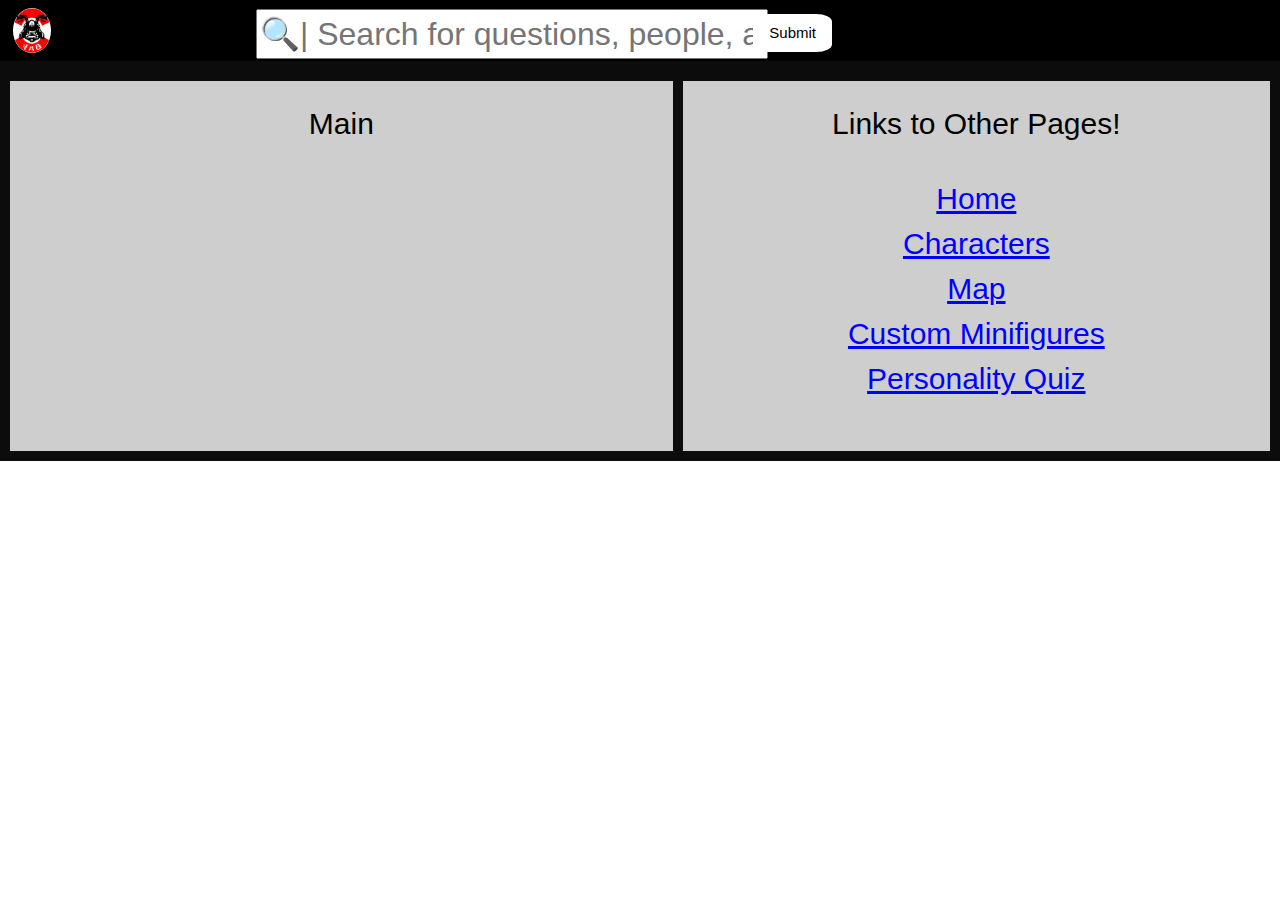
==== blog.html @ c21bf5d4 "blog page" ====
<!DOCTYPE html>
<html>
   <head>
    <title></title>
    <meta charset="UTF-8">
    <meta name="viewport" content="width=device-width, initial-scale=1">
    <link rel="stylesheet" href="https://www.w3schools.com/w3css/4/w3.css">
    <link rel="stylesheet" href="styles/styles.css">
    <script type="text/javascript" src="scripts/sidebar.js"></script>
   </head> 

   <body>
        <div class="w3-row w3-padding w3-black">
            <div class="w3-col s3"><img src="images/SOG.png" height="5%" width="3%" id="BlogLeftLogo">
                <!-- <p>.</p> -->.<br><br>
            </div>
            <div class="w3-col s3">
                <script>
 
                    // Here the value is stored in new variable x 
                    function myFunction() {
                        var term,myWindow;
                        term=document.getElementById('question').value;
                        myWindow = window.open("http://www.google.com?query="+term,"_blank")
                    }
                </script>
                <form onclick="document.getElementById('question').value = ''"  target="_blank">
                <input type="text" id="question" name="Name" placeholder="🔍| Search for questions, people, and topics..."  >
                <p><button class="w3-button" onclick="myFunction();" type="submit" id="submissionBlog" style="color:black; font: inherit;">Submit</button></p>
            </form>
            </div>
          </div>

          <div class="grid-container">
            <!-- <div class="item1">
                <div class="w3-col s3">
                    <img src="images/SOG.png" height="10%" width="7%" id="BlogLeftLogo">
                <p></br></p>
                </div>
            <div class="w3-col s3">
                <input type="text" id="question" name="Name" placeholder="🔍| Search for questions, people, and topics..."  >
            </div>
        </div> -->
            <div class="item2">
                <div>

                        Links to Other Pages!                    
                    
                    <p id ="blueLink">
                        <a href = "index.html" target = _blank > Home </a>
                        <br>
                        <a href = "characters.html" target = _blank > Characters </a>
                        <br>
                        <a href = "" target = _blank > Map </a>
                        <br>
                        <a href = "" target = _blank > Custom Minifigures </a>
                        <br>
                        <a href = "quiz.html" target = _blank > Personality Quiz </a>

                    </p>

                </div>
            </div>
            <div class="item3">
                Main
                <br>
            </div>  
          </div>

   </body>



</html>
---- styles/styles.css ----
body, html {
    height: 100%;
    font-family: "Inconsolata", sans-serif;
}

.bgimg {
  background-position: center;
  background-size: cover;
  background-image: url("../images/homewall.jpg");
  min-height: 75%;
}

.menu {
  display: none;
}


@font-face {
  font-family: 'Ninjago';
  src: url('https://www.fontsaddict.com/fontface/ninjago.ttf');
}

#logo{
    background-color: white;
    position:absolute;
    right:1%;
    top:20%;
    border-radius: 100%;
}


.sidebar {
  height: 100%;
  width: 0;
  position: fixed;
  z-index: 1;
  top: 0;
  left: 0;
  background-color: #111;
  overflow-x: hidden;
  transition: 0.5s;
  padding-top: 60px;
}

.sidebar a {
  padding: 8px 8px 8px 32px;
  text-decoration: none;
  font-size: 25px;
  color: #818181;
  display: block;
  transition: 0.3s;
}

.sidebar a:hover {
  color: #f1f1f1;
}

.sidebar .closebtn {
  position: absolute;
  top: 0;
  right: 25px;
  font-size: 36px;
  margin-left: 50px;
}

.openbtn {
  font-size: 20px;
  cursor: pointer;
  background-color: #111;
  color: white;
  padding: 10px 15px;
  border: none;
}

.openbtn:hover {
  background-color: #444;
}

#main {
  transition: margin-left .5s;
  padding: 16px;
}

/* On smaller screens, where height is less than 450px, change the style of the sidenav (less padding and a smaller font size) */
@media screen and (max-height: 450px) {
  .sidebar {padding-top: 15px;}
  .sidebar a {font-size: 18px;}
}

#NinjagoSign{
  left : 50%;
  top: 400px;
}

#question{
  width: 40%;
  height:50px;
  position:absolute;
  left: 20%;
  top:1%;
  font-size: xx-large;
  /* text-align: center; */
}


#BlogLeftLogo{
  background-color: white;
  border-radius: 100%;
  position: absolute;
  left: 1%

}

.grid-container {
  display: grid;
  grid-template-columns: auto auto auto;
  background-color: #0c0c0c;
  padding: 10px;
}

.grid-item {
  background-color: rgba(255, 255, 255, 0.8);
  border: 1px solid rgba(0, 0, 0, 0.8);
  padding: 20px;
  font-size: 30px;
  text-align: center;
}

.item1 { grid-area: header;}
.item2 { grid-area: side; }
.item3 { grid-area: main; }


.grid-container {
  display: grid;
  grid-template-areas:
    'header header header header header header'
    'main main main main side side'
    'main main main main side side';
  gap: 10px;
  padding: 10px;
}

.grid-container > div {
  background-color: rgba(255, 255, 255, 0.8);
  text-align: center;
  padding: 20px 0;
  font-size: 30px;
}

#topLeftBlogGrid{
  font-size: 10px;
  position:absolute;
  left: 10px;
}

#blueLink{
  color:blue;
}

#submissionBlog{
  background-color: white;
  position:absolute;
  right: 35%;
  top:1.5%;
  border-radius:20%;
  style:"color=black";
}
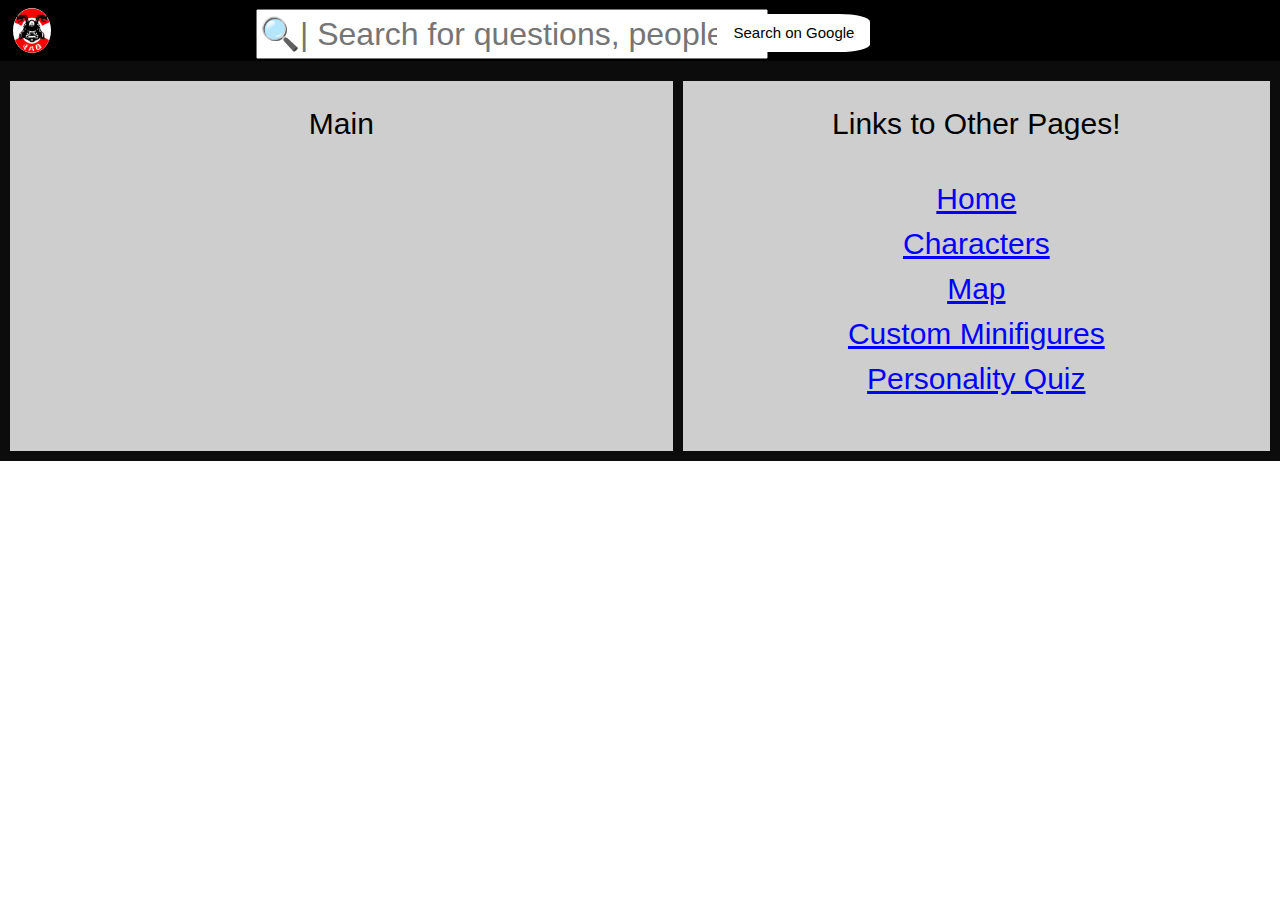
==== commit b435b9c3: "blog page changes" ====
--- a/blog.html
+++ b/blog.html
@@ -18,15 +18,15 @@
                 <script>
  
                     // Here the value is stored in new variable x 
-                    function myFunction() {
+                    function openGoogle() {
                         var term,myWindow;
                         term=document.getElementById('question').value;
-                        myWindow = window.open("http://www.google.com?query="+term,"_blank")
+                        myWindow = window.open("http://www.google.com?search?q="+term,"_blank")
                     }
                 </script>
                 <form onclick="document.getElementById('question').value = ''"  target="_blank">
                 <input type="text" id="question" name="Name" placeholder="🔍| Search for questions, people, and topics..."  >
-                <p><button class="w3-button" onclick="myFunction();" type="submit" id="submissionBlog" style="color:black; font: inherit;">Submit</button></p>
+                <p><button class="w3-button" onclick="openGoogle();" type="submit" id="submissionBlog" style="color:black; font: inherit;">Search on Google</button></p>
             </form>
             </div>
           </div>
--- a/styles/styles.css
+++ b/styles/styles.css
@@ -161,8 +161,7 @@
 #submissionBlog{
   background-color: white;
   position:absolute;
-  right: 35%;
+  right: 32%;
   top:1.5%;
   border-radius:20%;
-  style:"color=black";
 }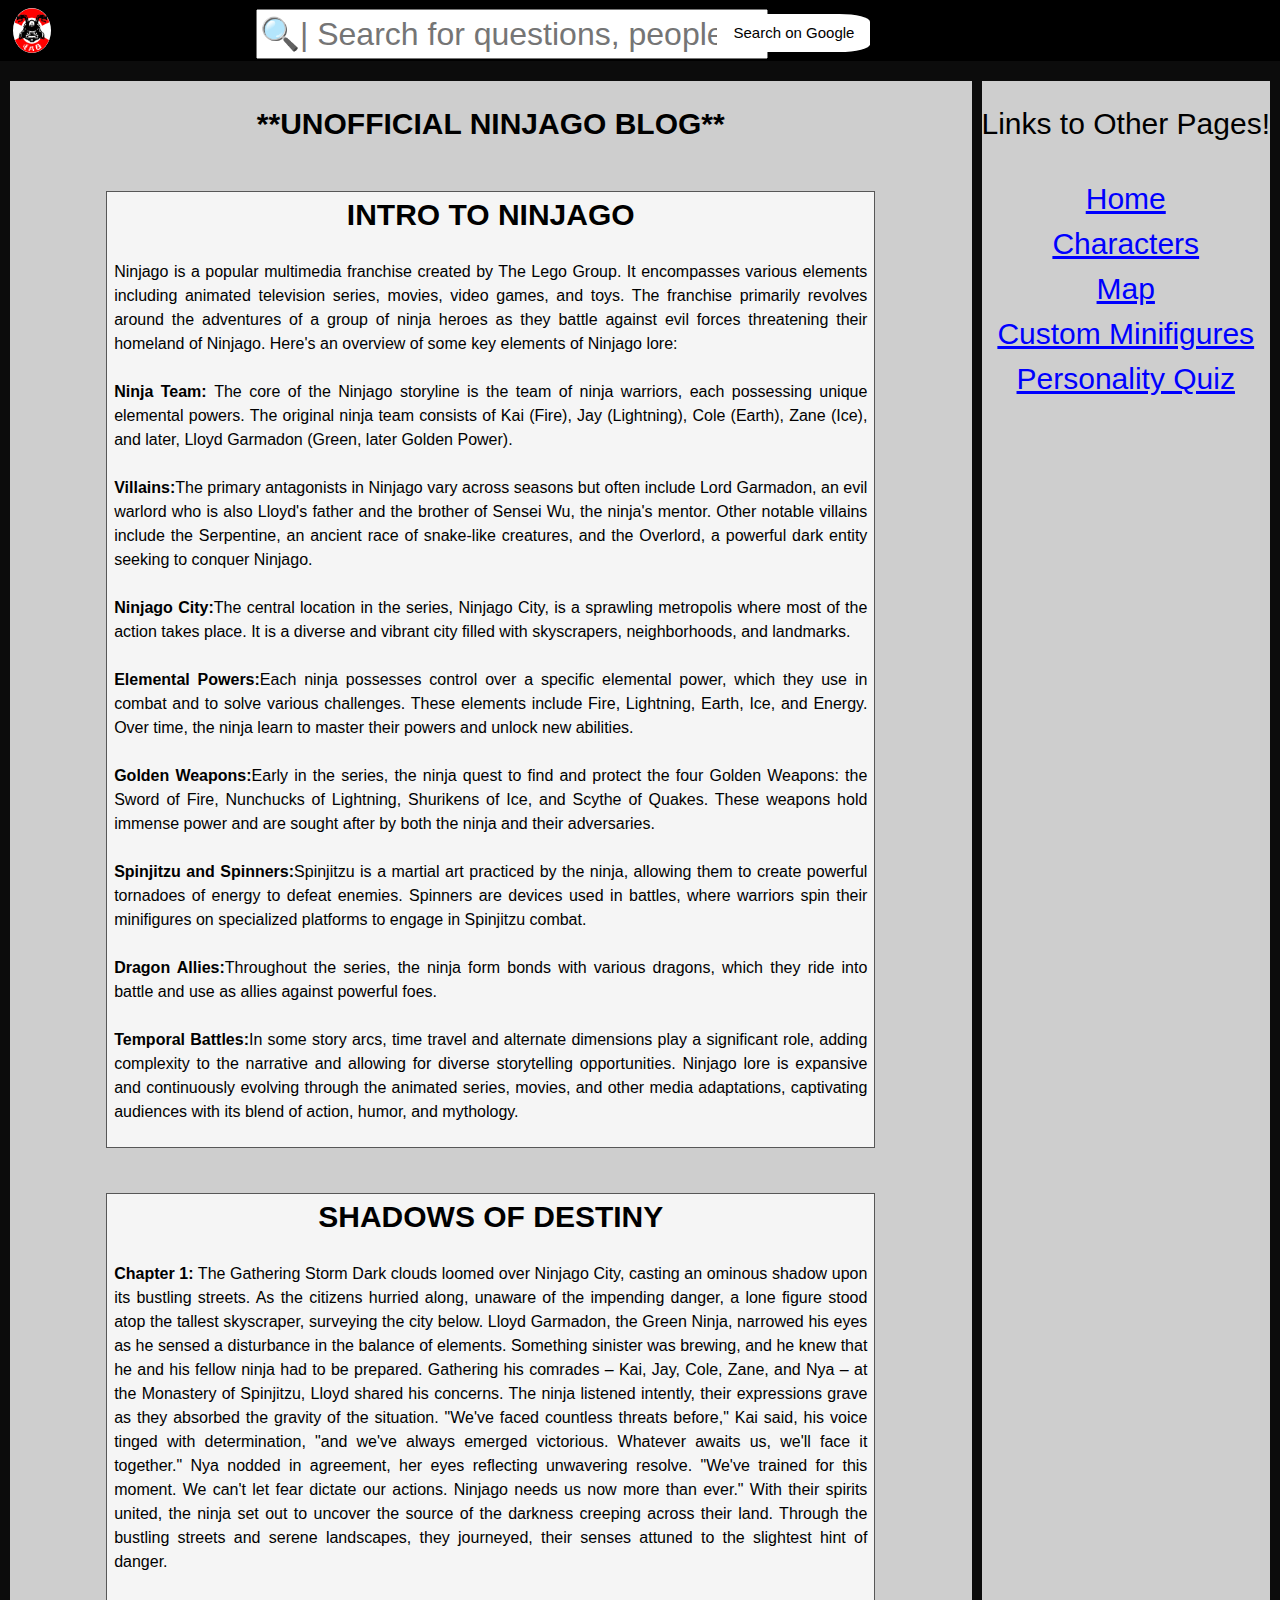
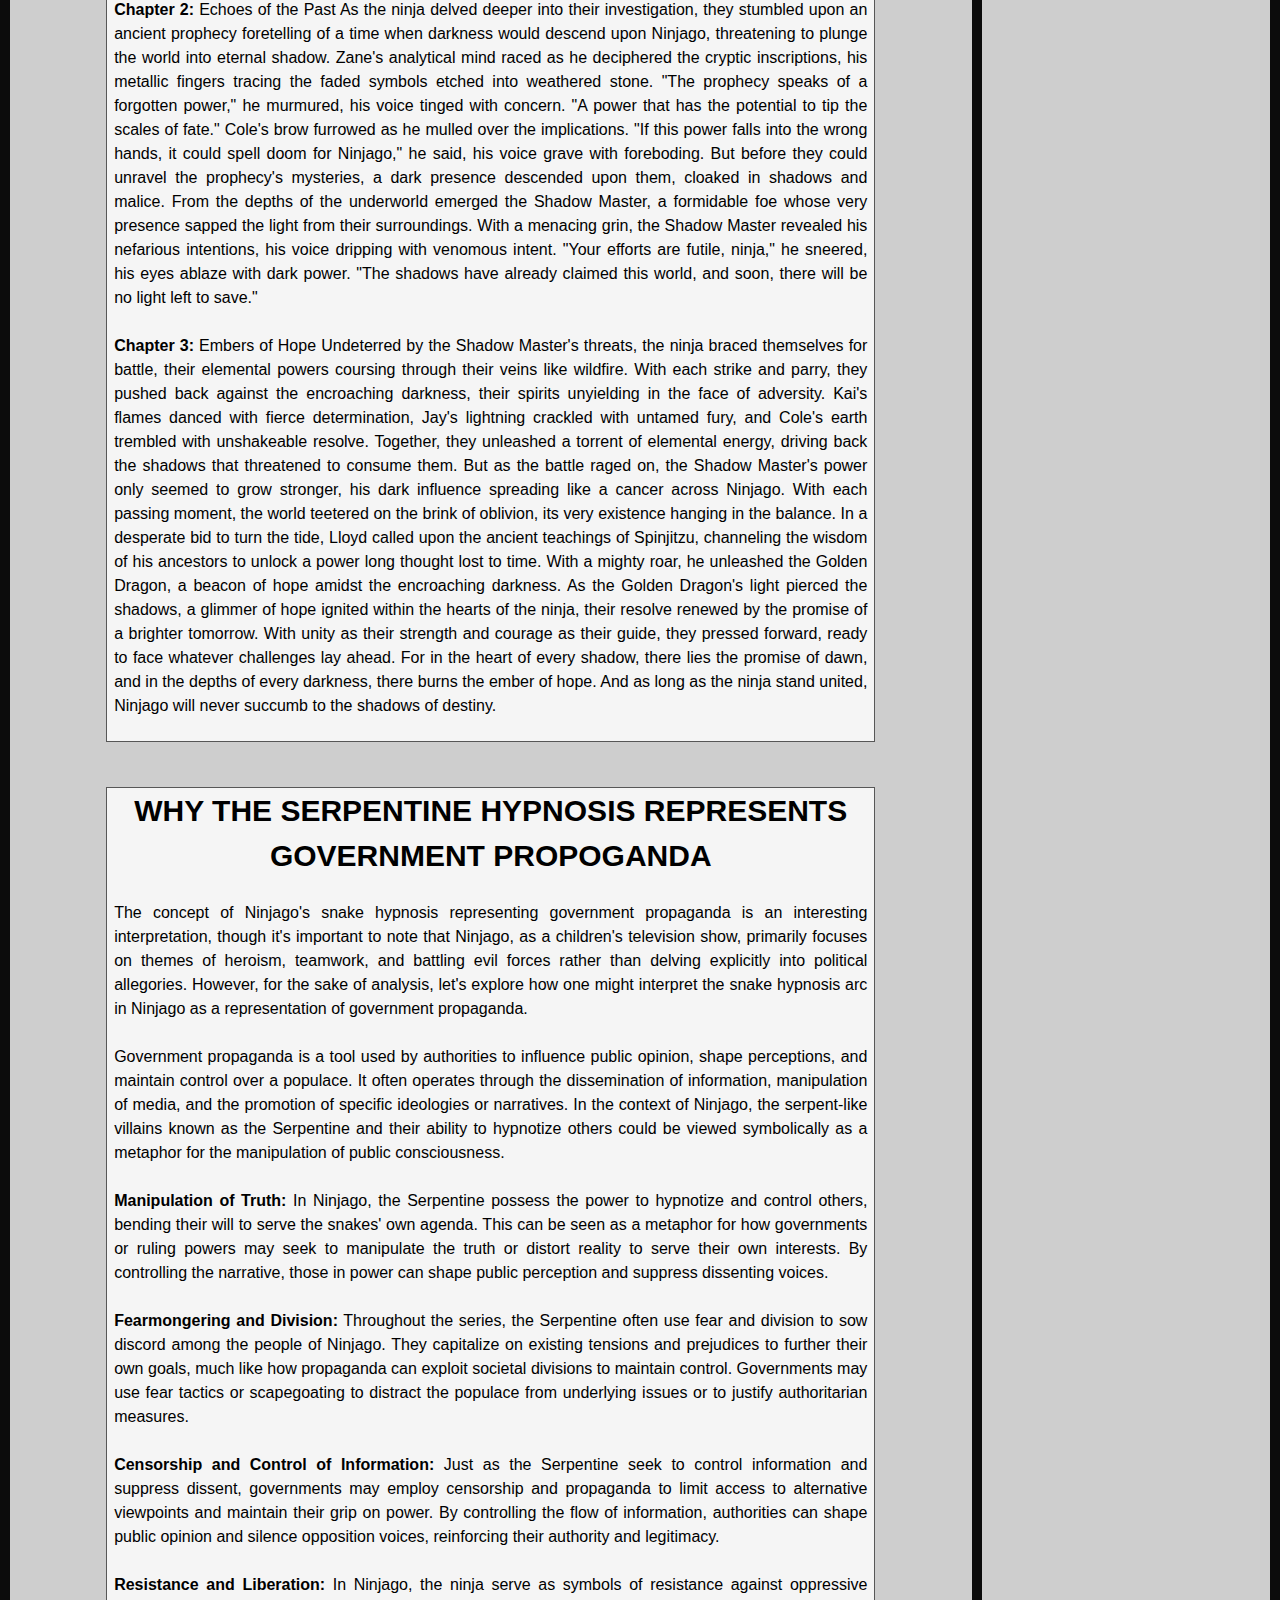
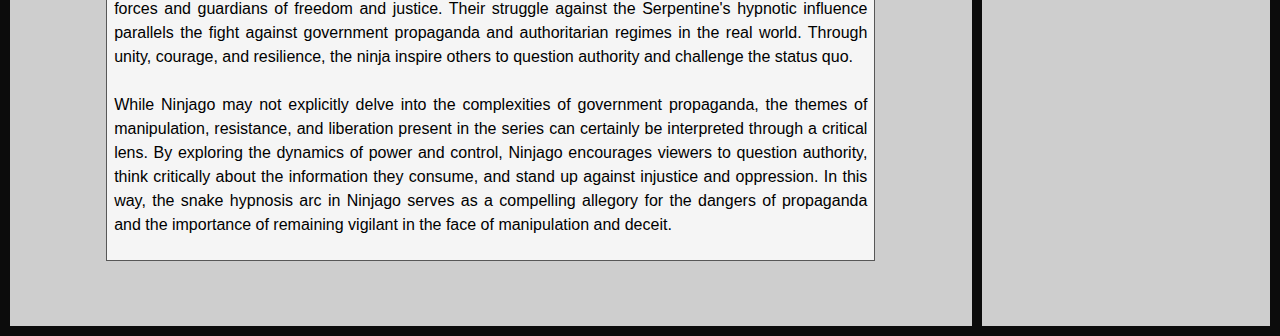
==== commit 55fb05d3: "more blog stuff" ====
--- a/blog.html
+++ b/blog.html
@@ -62,8 +62,108 @@
                 </div>
             </div>
             <div class="item3">
-                Main
+                <span>
+                    <b>**UNOFFICIAL NINJAGO BLOG**</b>
+                </span>
                 <br>
+                <br>
+                <center>
+                    <div id="area">
+                        <b text-align=center>INTRO TO NINJAGO</b>
+                        <br>
+                        <p text-align="justify" class="bodyTextBlog">
+
+                            Ninjago is a popular multimedia franchise created by The Lego Group. It encompasses various elements including animated television series, movies, video games, and toys. The franchise primarily revolves around the adventures of a group of ninja heroes as they battle against evil forces threatening their homeland of Ninjago. Here's an overview of some key elements of Ninjago lore:
+<br><br><b>Ninja Team: </b>The core of the Ninjago storyline is the team of ninja warriors, each possessing unique elemental powers. The original ninja team consists of Kai (Fire), Jay (Lightning), Cole (Earth), Zane (Ice), and later, Lloyd Garmadon (Green, later Golden Power).
+
+<br><br><b>Villains:</b>The primary antagonists in Ninjago vary across seasons but often include Lord Garmadon, an evil warlord who is also Lloyd's father and the brother of Sensei Wu, the ninja's mentor. Other notable villains include the Serpentine, an ancient race of snake-like creatures, and the Overlord, a powerful dark entity seeking to conquer Ninjago.
+
+<br><br><b>Ninjago City:</b>The central location in the series, Ninjago City, is a sprawling metropolis where most of the action takes place. It is a diverse and vibrant city filled with skyscrapers, neighborhoods, and landmarks.
+
+<br><br><b>Elemental Powers:</b>Each ninja possesses control over a specific elemental power, which they use in combat and to solve various challenges. These elements include Fire, Lightning, Earth, Ice, and Energy. Over time, the ninja learn to master their powers and unlock new abilities.
+
+<br><br><b>Golden Weapons:</b>Early in the series, the ninja quest to find and protect the four Golden Weapons: the Sword of Fire, Nunchucks of Lightning, Shurikens of Ice, and Scythe of Quakes. These weapons hold immense power and are sought after by both the ninja and their adversaries.
+
+<br><br><b>Spinjitzu and Spinners:</b>Spinjitzu is a martial art practiced by the ninja, allowing them to create powerful tornadoes of energy to defeat enemies. Spinners are devices used in battles, where warriors spin their minifigures on specialized platforms to engage in Spinjitzu combat.
+
+<br><br><b>Dragon Allies:</b>Throughout the series, the ninja form bonds with various dragons, which they ride into battle and use as allies against powerful foes.
+
+<br><br><b>Temporal Battles:</b>In some story arcs, time travel and alternate dimensions play a significant role, adding complexity to the narrative and allowing for diverse storytelling opportunities.
+
+Ninjago lore is expansive and continuously evolving through the animated series, movies, and other media adaptations, captivating audiences with its blend of action, humor, and mythology.
+                        </p>
+                        </div>
+                        
+                        <br>
+                        <div id="area">
+                        <b text-align=center>SHADOWS OF DESTINY</b>
+                        <br>
+                        <p class="bodyTextBlog">
+                            <b>Chapter 1:</b> The Gathering Storm
+
+Dark clouds loomed over Ninjago City, casting an ominous shadow upon its bustling streets. As the citizens hurried along, unaware of the impending danger, a lone figure stood atop the tallest skyscraper, surveying the city below.
+
+Lloyd Garmadon, the Green Ninja, narrowed his eyes as he sensed a disturbance in the balance of elements. Something sinister was brewing, and he knew that he and his fellow ninja had to be prepared.
+
+Gathering his comrades – Kai, Jay, Cole, Zane, and Nya – at the Monastery of Spinjitzu, Lloyd shared his concerns. The ninja listened intently, their expressions grave as they absorbed the gravity of the situation.
+
+"We've faced countless threats before," Kai said, his voice tinged with determination, "and we've always emerged victorious. Whatever awaits us, we'll face it together."
+
+Nya nodded in agreement, her eyes reflecting unwavering resolve. "We've trained for this moment. We can't let fear dictate our actions. Ninjago needs us now more than ever."
+
+With their spirits united, the ninja set out to uncover the source of the darkness creeping across their land. Through the bustling streets and serene landscapes, they journeyed, their senses attuned to the slightest hint of danger.
+
+<br><br><b>Chapter 2:</b> Echoes of the Past
+
+As the ninja delved deeper into their investigation, they stumbled upon an ancient prophecy foretelling of a time when darkness would descend upon Ninjago, threatening to plunge the world into eternal shadow.
+
+Zane's analytical mind raced as he deciphered the cryptic inscriptions, his metallic fingers tracing the faded symbols etched into weathered stone. "The prophecy speaks of a forgotten power," he murmured, his voice tinged with concern. "A power that has the potential to tip the scales of fate."
+
+Cole's brow furrowed as he mulled over the implications. "If this power falls into the wrong hands, it could spell doom for Ninjago," he said, his voice grave with foreboding.
+
+But before they could unravel the prophecy's mysteries, a dark presence descended upon them, cloaked in shadows and malice. From the depths of the underworld emerged the Shadow Master, a formidable foe whose very presence sapped the light from their surroundings.
+
+With a menacing grin, the Shadow Master revealed his nefarious intentions, his voice dripping with venomous intent. "Your efforts are futile, ninja," he sneered, his eyes ablaze with dark power. "The shadows have already claimed this world, and soon, there will be no light left to save."
+
+<br><br><b>Chapter 3:</b> Embers of Hope
+
+Undeterred by the Shadow Master's threats, the ninja braced themselves for battle, their elemental powers coursing through their veins like wildfire. With each strike and parry, they pushed back against the encroaching darkness, their spirits unyielding in the face of adversity.
+
+Kai's flames danced with fierce determination, Jay's lightning crackled with untamed fury, and Cole's earth trembled with unshakeable resolve. Together, they unleashed a torrent of elemental energy, driving back the shadows that threatened to consume them.
+
+But as the battle raged on, the Shadow Master's power only seemed to grow stronger, his dark influence spreading like a cancer across Ninjago. With each passing moment, the world teetered on the brink of oblivion, its very existence hanging in the balance.
+
+In a desperate bid to turn the tide, Lloyd called upon the ancient teachings of Spinjitzu, channeling the wisdom of his ancestors to unlock a power long thought lost to time. With a mighty roar, he unleashed the Golden Dragon, a beacon of hope amidst the encroaching darkness.
+
+As the Golden Dragon's light pierced the shadows, a glimmer of hope ignited within the hearts of the ninja, their resolve renewed by the promise of a brighter tomorrow. With unity as their strength and courage as their guide, they pressed forward, ready to face whatever challenges lay ahead.
+
+For in the heart of every shadow, there lies the promise of dawn, and in the depths of every darkness, there burns the ember of hope. And as long as the ninja stand united, Ninjago will never succumb to the shadows of destiny.
+                        </p>
+
+                                            </div>
+                        <br>
+                        <div id="area">
+                        <b text-align=center>WHY THE SERPENTINE HYPNOSIS REPRESENTS GOVERNMENT PROPOGANDA</b>
+                        <br>
+                        <p class="bodyTextBlog">
+                            The concept of Ninjago's snake hypnosis representing government propaganda is an interesting interpretation, though it's important to note that Ninjago, as a children's television show, primarily focuses on themes of heroism, teamwork, and battling evil forces rather than delving explicitly into political allegories. However, for the sake of analysis, let's explore how one might interpret the snake hypnosis arc in Ninjago as a representation of government propaganda.
+
+<br><br>Government propaganda is a tool used by authorities to influence public opinion, shape perceptions, and maintain control over a populace. It often operates through the dissemination of information, manipulation of media, and the promotion of specific ideologies or narratives. In the context of Ninjago, the serpent-like villains known as the Serpentine and their ability to hypnotize others could be viewed symbolically as a metaphor for the manipulation of public consciousness.
+
+<br><br><b>Manipulation of Truth:</b> In Ninjago, the Serpentine possess the power to hypnotize and control others, bending their will to serve the snakes' own agenda. This can be seen as a metaphor for how governments or ruling powers may seek to manipulate the truth or distort reality to serve their own interests. By controlling the narrative, those in power can shape public perception and suppress dissenting voices.
+
+<br><br><b>Fearmongering and Division:</b> Throughout the series, the Serpentine often use fear and division to sow discord among the people of Ninjago. They capitalize on existing tensions and prejudices to further their own goals, much like how propaganda can exploit societal divisions to maintain control. Governments may use fear tactics or scapegoating to distract the populace from underlying issues or to justify authoritarian measures.
+
+<br><br><b>Censorship and Control of Information:</b> Just as the Serpentine seek to control information and suppress dissent, governments may employ censorship and propaganda to limit access to alternative viewpoints and maintain their grip on power. By controlling the flow of information, authorities can shape public opinion and silence opposition voices, reinforcing their authority and legitimacy.
+
+<br><br><b>Resistance and Liberation:</b> In Ninjago, the ninja serve as symbols of resistance against oppressive forces and guardians of freedom and justice. Their struggle against the Serpentine's hypnotic influence parallels the fight against government propaganda and authoritarian regimes in the real world. Through unity, courage, and resilience, the ninja inspire others to question authority and challenge the status quo.
+
+<br><br>While Ninjago may not explicitly delve into the complexities of government propaganda, the themes of manipulation, resistance, and liberation present in the series can certainly be interpreted through a critical lens. By exploring the dynamics of power and control, Ninjago encourages viewers to question authority, think critically about the information they consume, and stand up against injustice and oppression. In this way, the snake hypnosis arc in Ninjago serves as a compelling allegory for the dangers of propaganda and the importance of remaining vigilant in the face of manipulation and deceit.
+                        </p>
+                </center>
+                
+                <br>
+
             </div>  
           </div>
 
--- a/styles/styles.css
+++ b/styles/styles.css
@@ -135,8 +135,8 @@
   display: grid;
   grid-template-areas:
     'header header header header header header'
-    'main main main main side side'
-    'main main main main side side';
+    'main main main main main side'
+    'main main main main main side';
   gap: 10px;
   padding: 10px;
 }
@@ -164,4 +164,20 @@
   right: 32%;
   top:1.5%;
   border-radius:20%;
-}+}
+
+#area {
+  width: 80%;
+  height: 100%;
+  border: 1px solid #575757;
+  background-color: rgba(255, 255, 255, 0.8);
+
+  orientation: fixed;
+  left:100px;
+}
+
+.bodyTextBlog{
+  font-size: 16px;
+  text-align: justify;
+  padding:7px;
+}
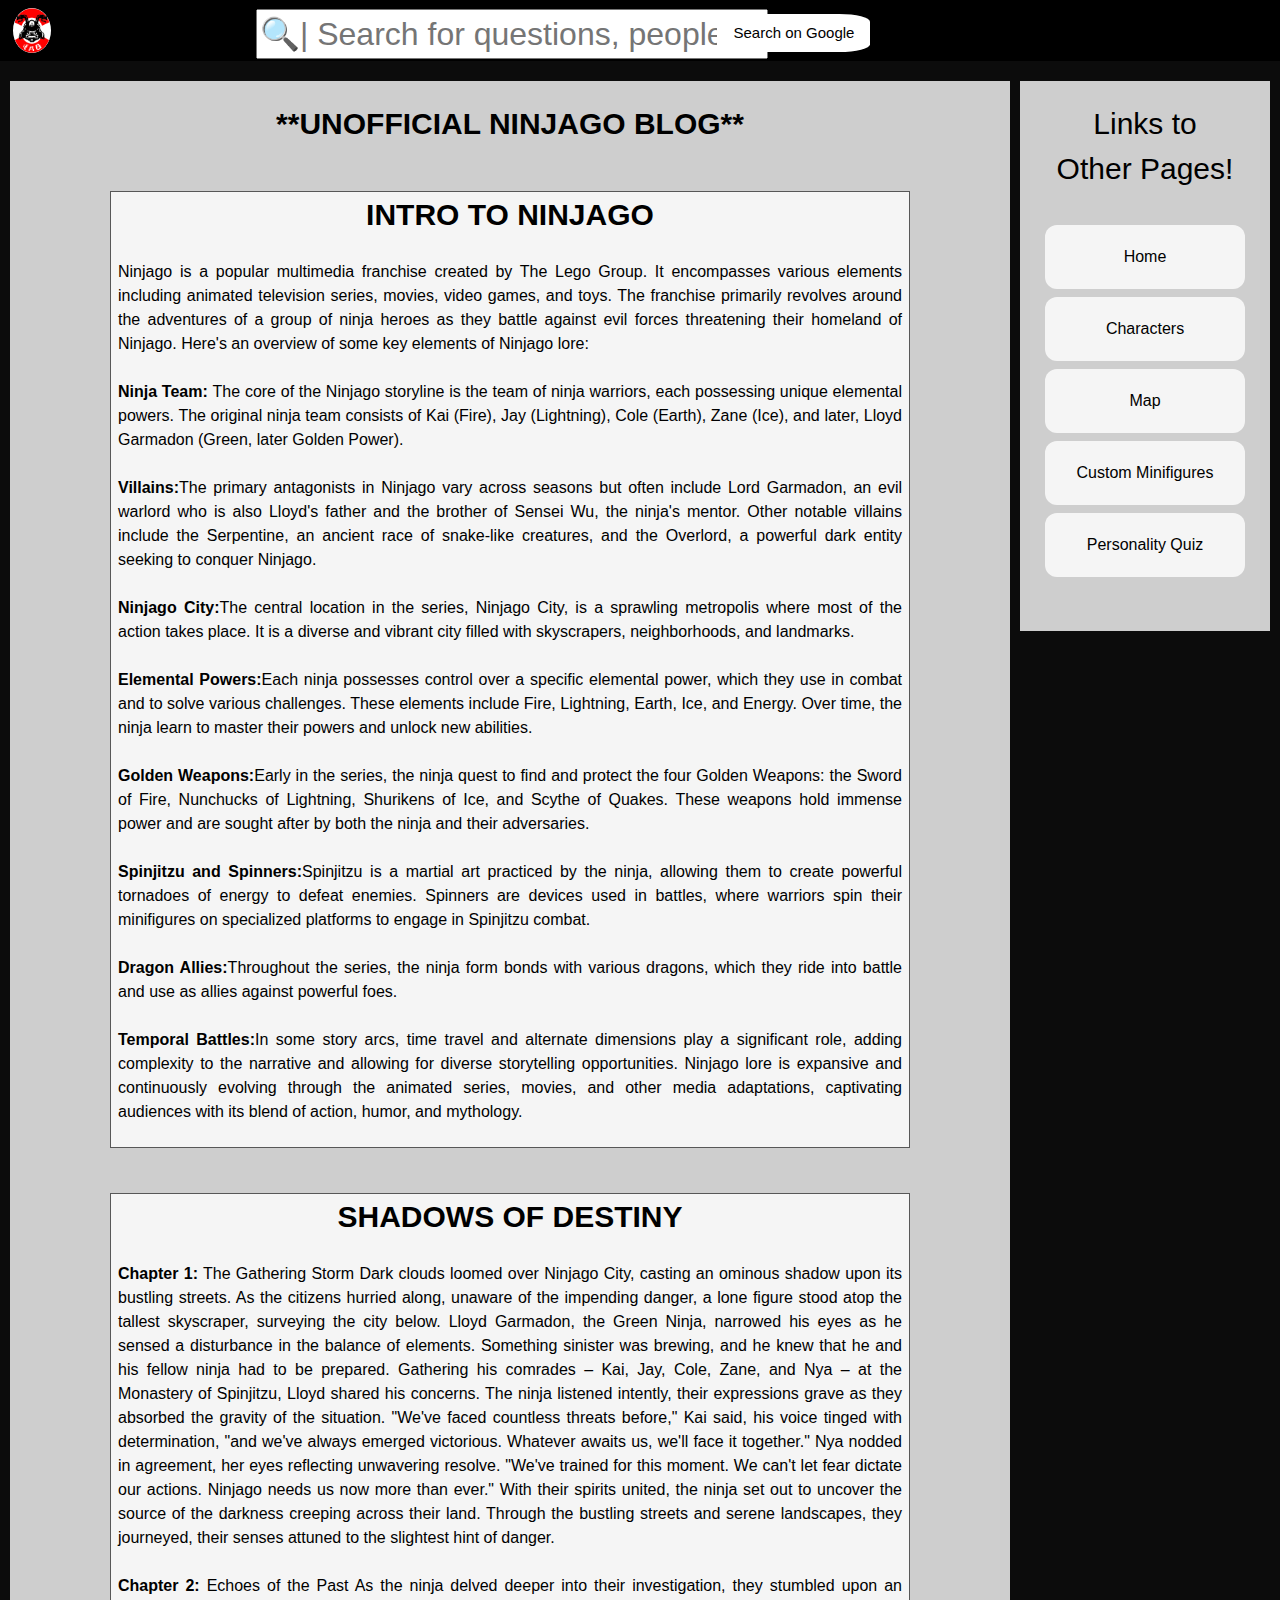
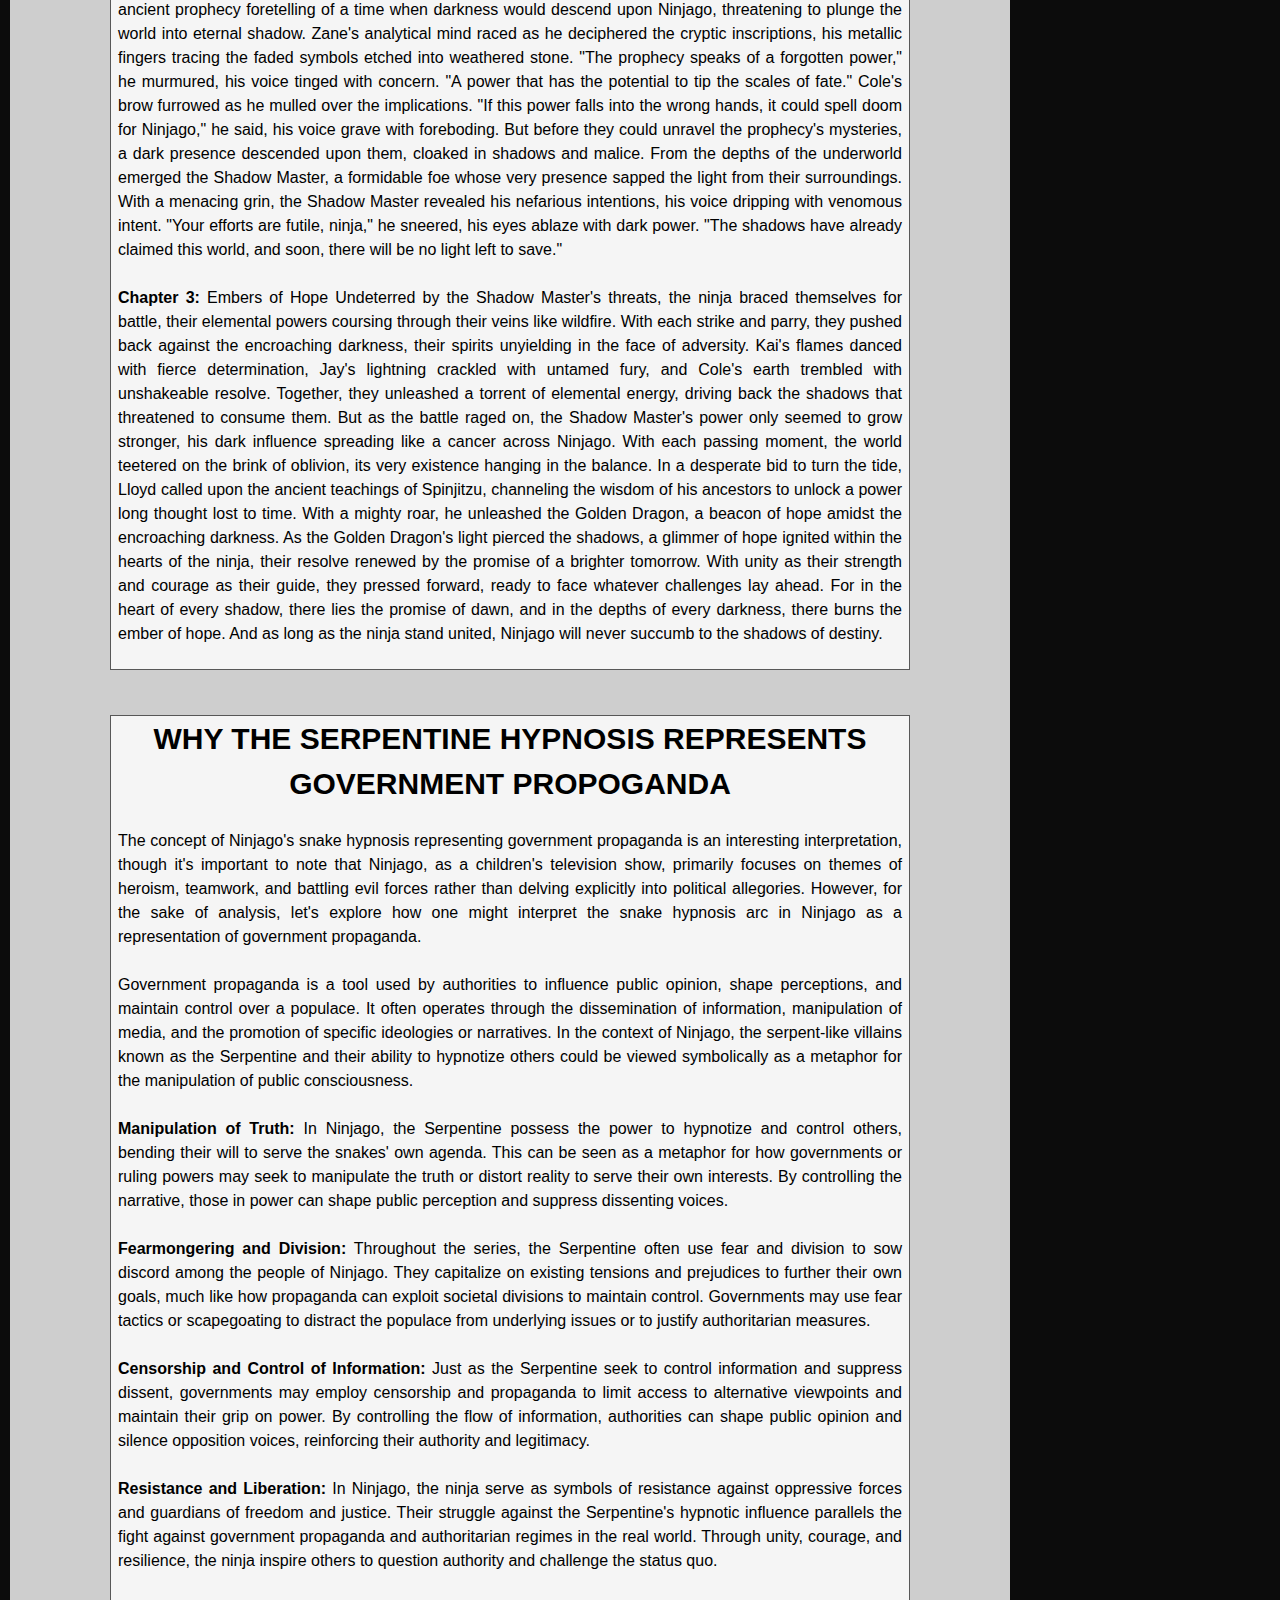
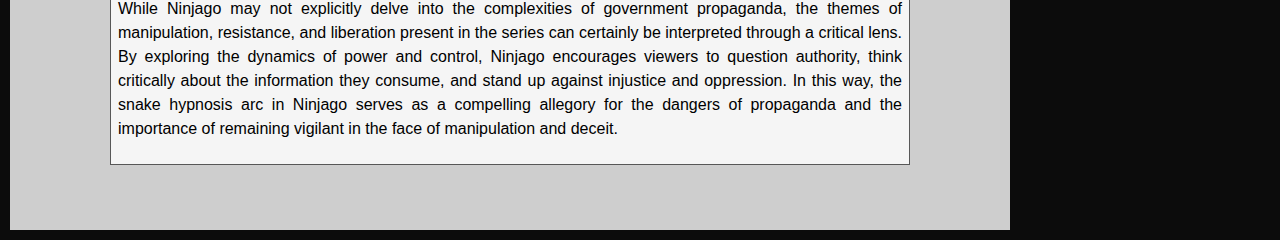
==== commit 3d411fe3: "blog stuff v3" ====
--- a/blog.html
+++ b/blog.html
@@ -44,19 +44,29 @@
             <div class="item2">
                 <div>
 
-                        Links to Other Pages!                    
+                        Links to <br>Other Pages!                    
                     
                     <p id ="blueLink">
-                        <a href = "index.html" target = _blank > Home </a>
+                        <a href="index.html">
+                            <button class = "circleButton"> Home </button>
+                        </a>
                         <br>
-                        <a href = "characters.html" target = _blank > Characters </a>
+                        <a href="characters.html">
+                            <button class = "circleButton"> Characters </button>
+                        </a>
                         <br>
-                        <a href = "" target = _blank > Map </a>
+                        <a href=".html">
+                            <button class = "circleButton"> Map </button>
+                        </a>
                         <br>
-                        <a href = "" target = _blank > Custom Minifigures </a>
+                        <a href=".html">
+                            <button class = "circleButton"> Custom Minifigures </button>
+                        </a>
                         <br>
-                        <a href = "quiz.html" target = _blank > Personality Quiz </a>
-
+                        <a href="quiz.html">
+                            <button class = "circleButton"> Personality Quiz </button>
+                        </a>
+                        <br>
                     </p>
 
                 </div>
--- a/styles/styles.css
+++ b/styles/styles.css
@@ -127,7 +127,10 @@
 }
 
 .item1 { grid-area: header;}
-.item2 { grid-area: side; }
+.item2 { grid-area: side; 
+        height:550px;
+        padding: 5px;
+      width:250px}
 .item3 { grid-area: main; }
 
 
@@ -181,3 +184,21 @@
   text-align: justify;
   padding:7px;
 }
+
+.circleButton{
+  background-color: rgba(255, 255, 255, 0.8); /* Green */
+  border: none;
+  color: rgb(0, 0, 0);
+  padding: 20px;
+  text-align: center;
+  text-decoration: none;
+  display: inline-block;
+  font-size: 16px;
+  margin: 4px 2px;
+  cursor: pointer;
+  border-radius: 12px;
+  width:200px;
+}
+
+.circleButton:hover{background-color: rgba(166, 166, 166, 0.8);
+transform:scale(1.25);}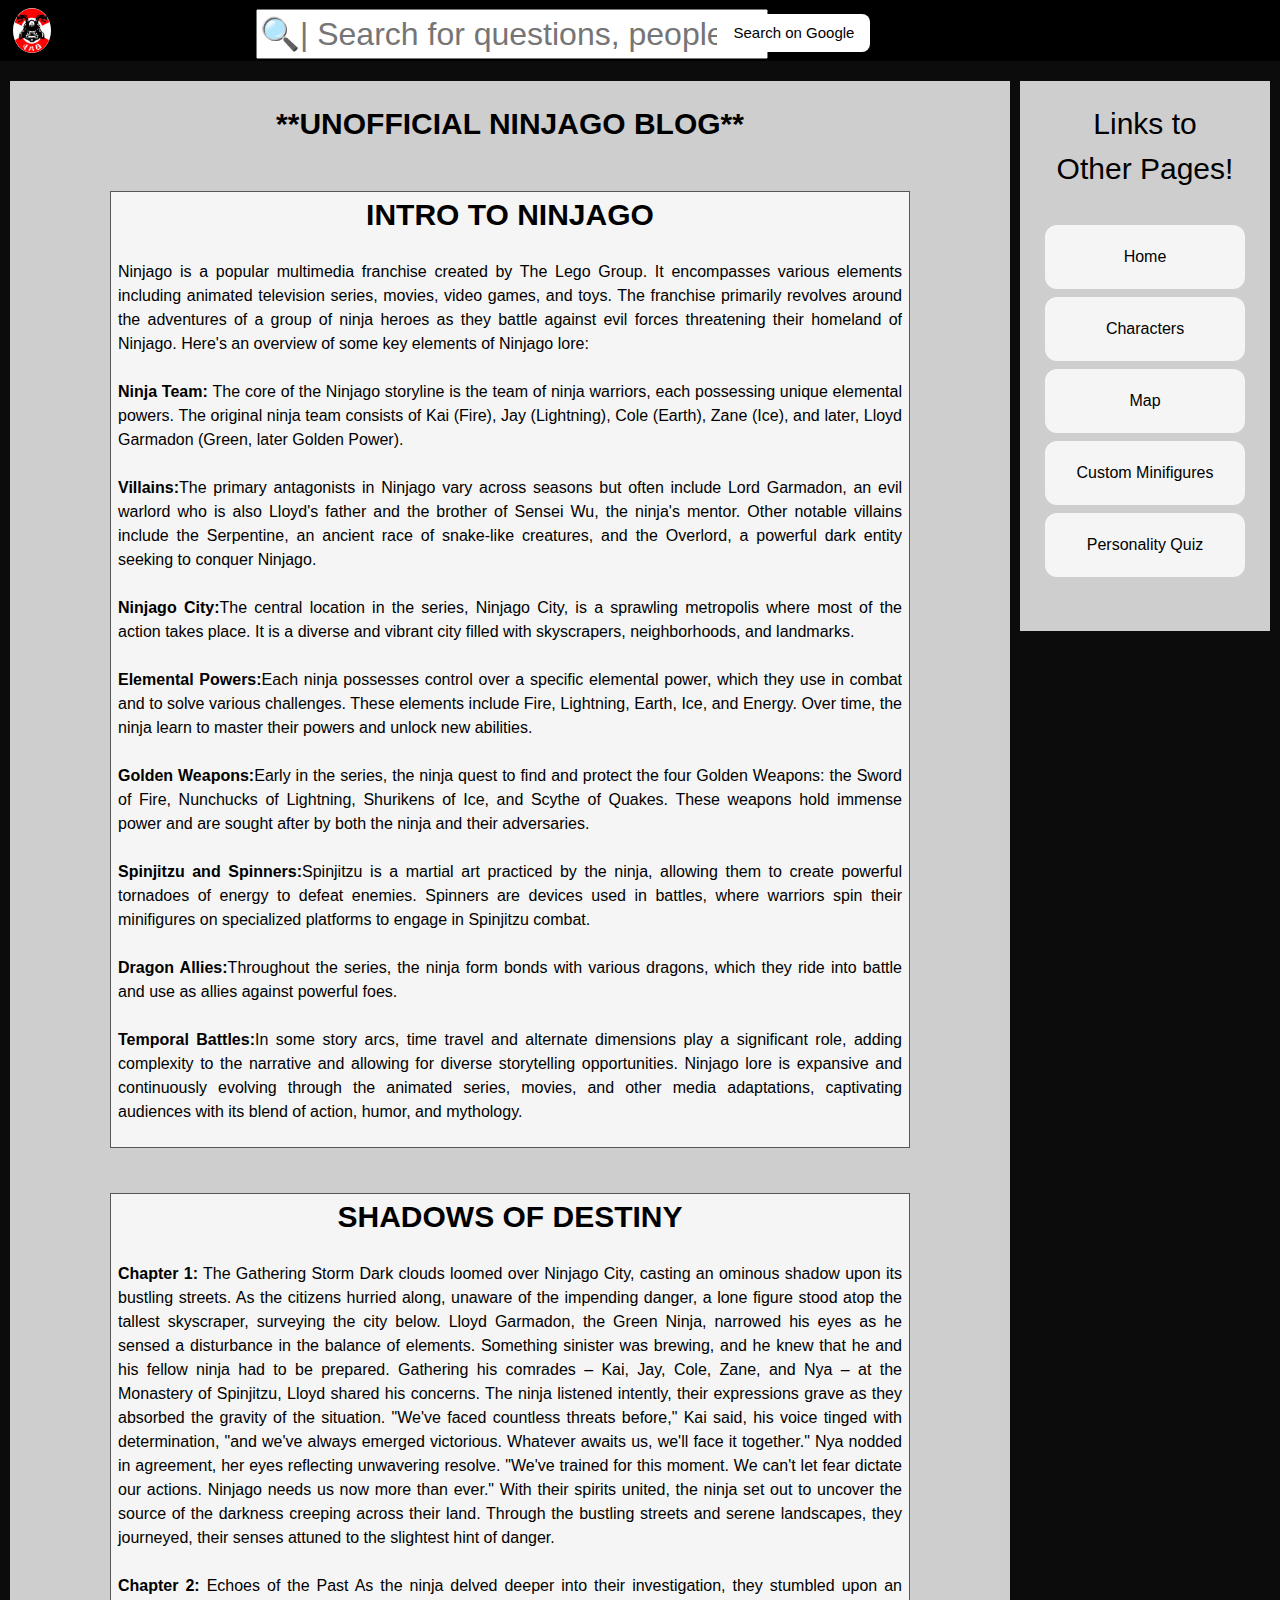
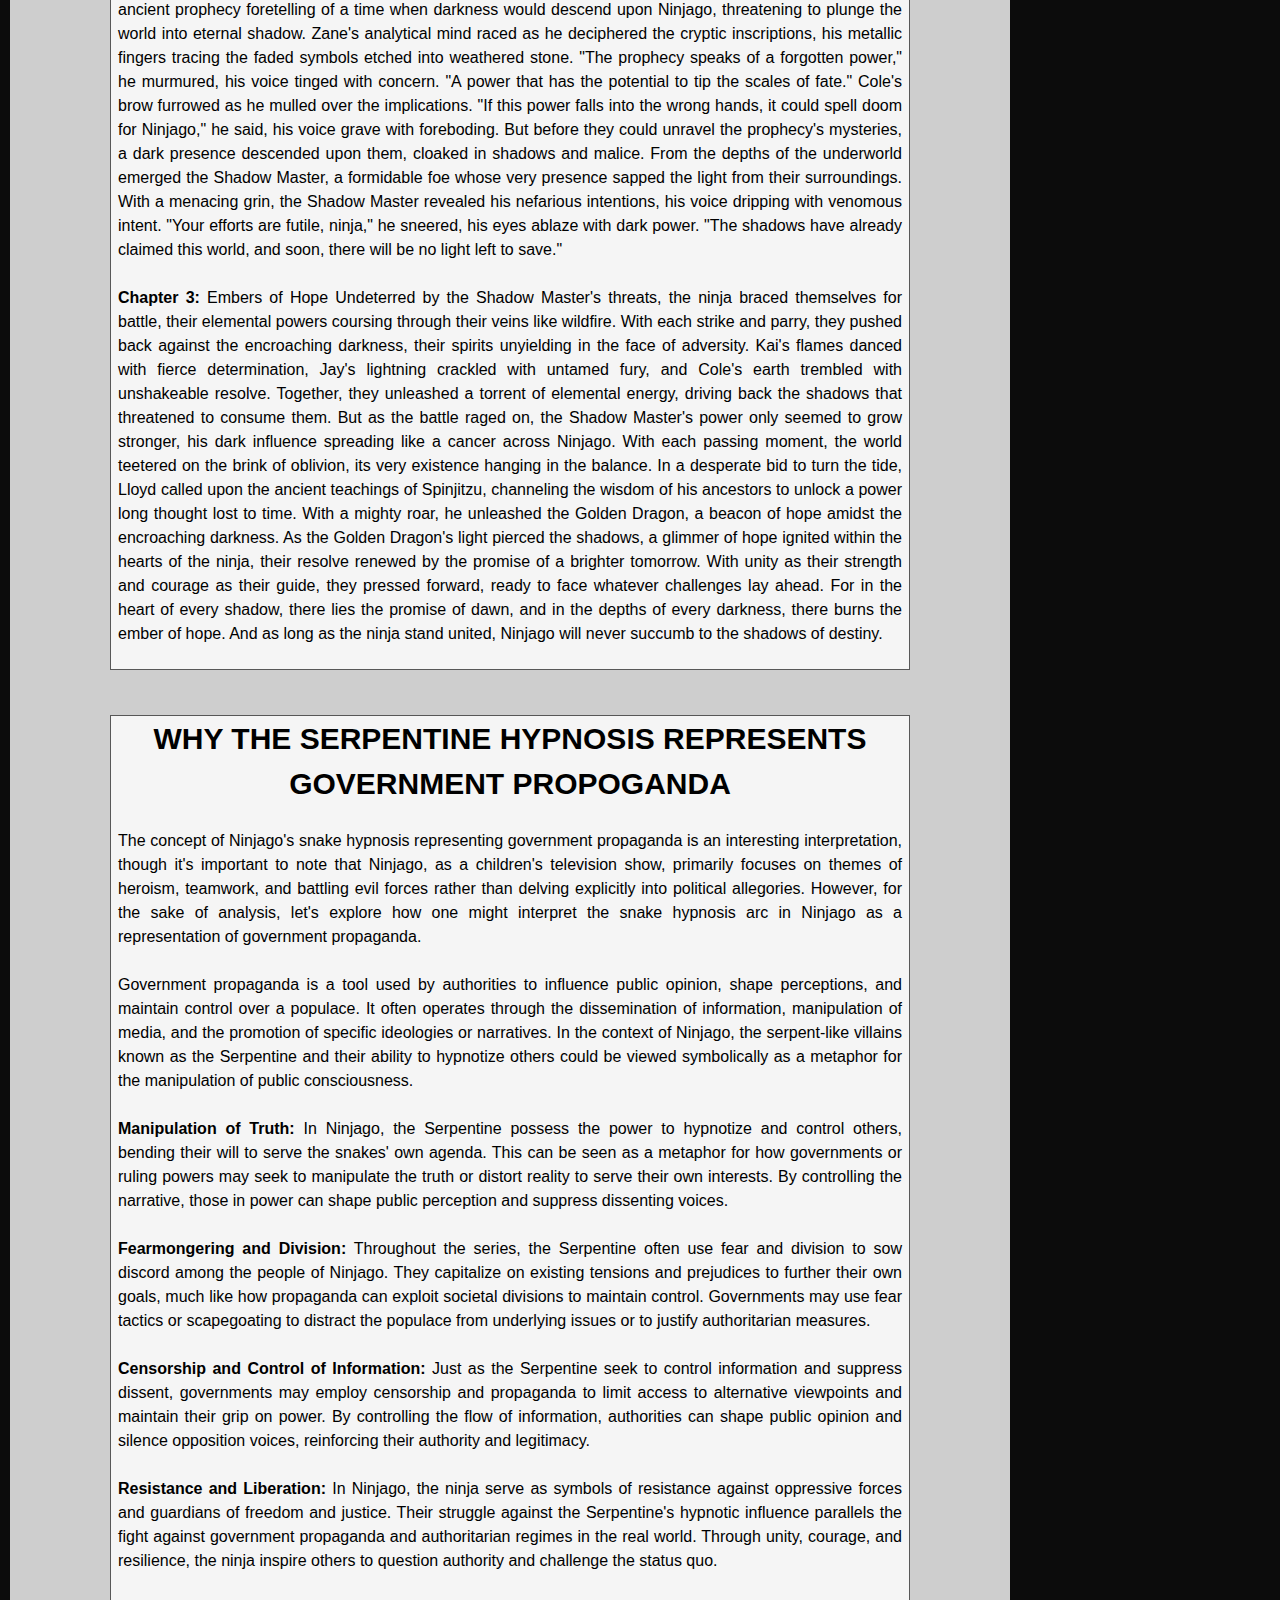
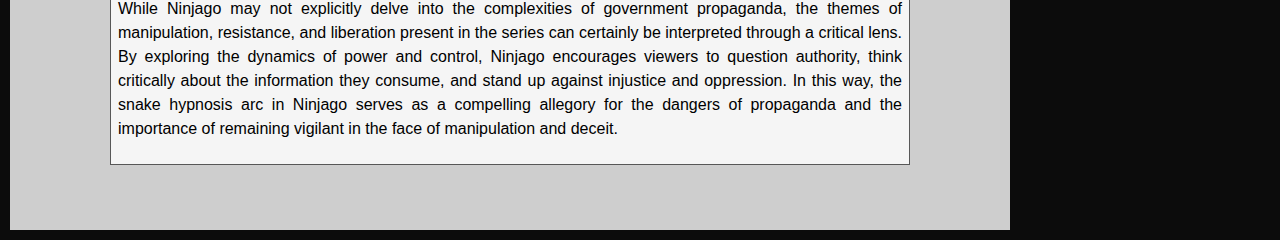
==== commit 5d687700: "." ====
--- a/blog.html
+++ b/blog.html
@@ -55,11 +55,11 @@
                             <button class = "circleButton"> Characters </button>
                         </a>
                         <br>
-                        <a href=".html">
+                        <a href="map.html">
                             <button class = "circleButton"> Map </button>
                         </a>
                         <br>
-                        <a href=".html">
+                        <a href="miniFig.html">
                             <button class = "circleButton"> Custom Minifigures </button>
                         </a>
                         <br>
--- a/styles/styles.css
+++ b/styles/styles.css
@@ -166,7 +166,7 @@
   position:absolute;
   right: 32%;
   top:1.5%;
-  border-radius:20%;
+  border-radius:8px;
 }
 
 #area {
@@ -201,4 +201,26 @@
 }
 
 .circleButton:hover{background-color: rgba(166, 166, 166, 0.8);
-transform:scale(1.25);}+transform:scale(1.25);}
+
+.align{
+  display: flex;
+  flex-direction: row;
+}
+
+.align input{
+  /* margin-top: 10px;
+  width:5%; */
+  left:50%;
+}
+
+.align label{
+  width:100%;
+  padding: 12px;
+}
+
+.loco{
+  position: absolute;
+  bottom:-130%;
+  right:0%;
+}